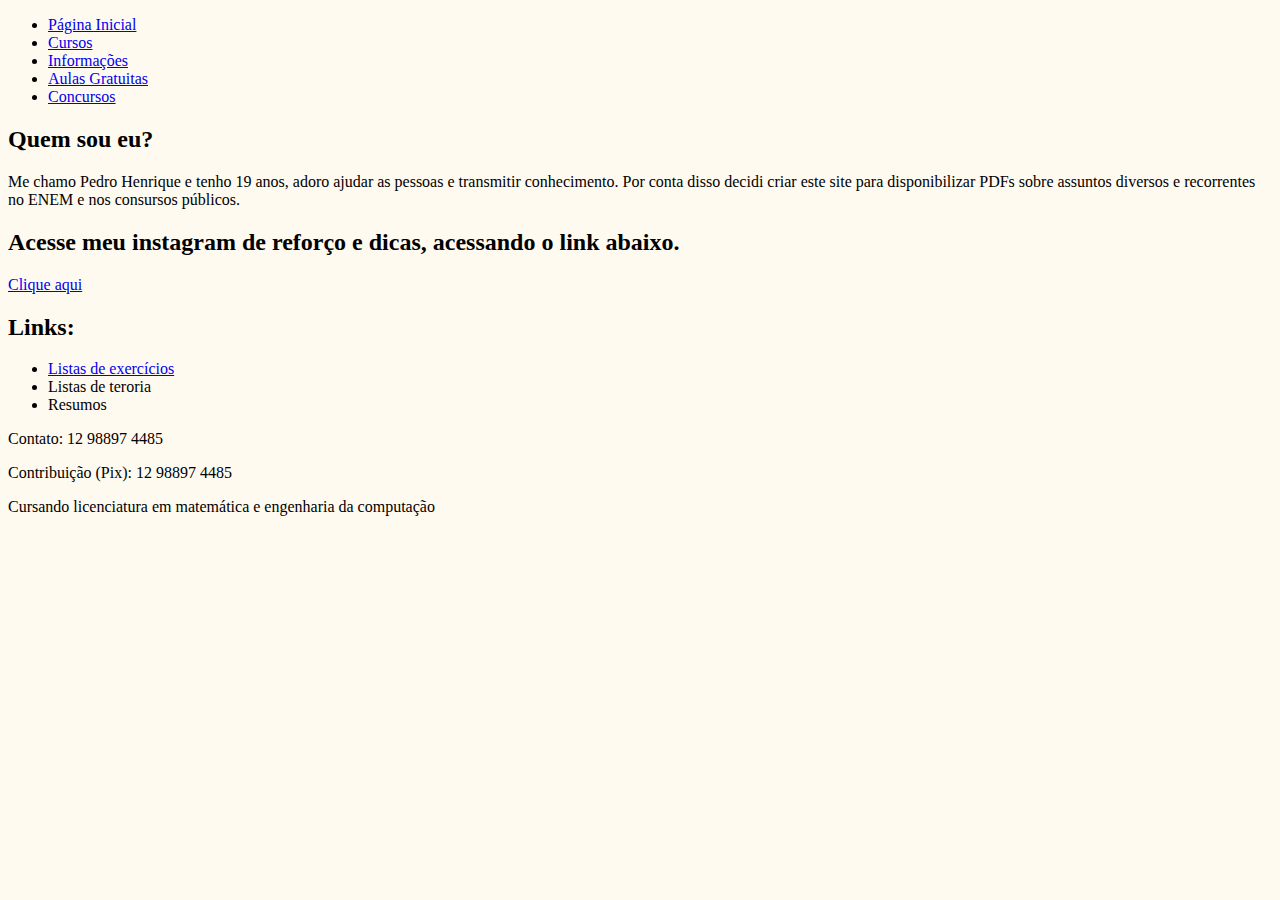
==== index.html @ fb55d190 "Index Upload" ====
<!DOCTYPE html>
<html lang="pt-br">
<head>
    <meta charset="UTF-8">
    <title> Matemática em PDF</title>
    <link rel= "stylesheet" href="Estilo.css">
</head>
<body class="title" bgcolor="#FFFAF0">

    <div class="centralizar"> 

        <header>
            <div class="painel">
            </div>
            <div>
                <nav id="menu" >
                <ul>
                    <li><a href="#">Página Inicial</a></li>
                    <li><a href="#">Cursos</a></li>
                    <li><a href="#">Informações</a></li>
                    <li><a href="#">Aulas Gratuitas</a></li>
                    <li><a href="#">Concursos</a></li>
        
                </ul>
                </nav>
            </div>
       
        </header>

        <section> 
        
            <h2> Quem sou eu? </h2>

            <p> 
                Me chamo Pedro Henrique e tenho 19 anos, adoro ajudar as pessoas e transmitir conhecimento. Por conta disso decidi criar este site para disponibilizar PDFs sobre assuntos diversos e recorrentes no ENEM e nos consursos públicos.
            </p>
            <div class="imagem_2"></div>

            <h2> Acesse meu instagram de reforço e dicas, acessando o link abaixo. </h2>
            <p>
                <a href="https://www.instagram.com/reforcocomphj/?hl=pt-br" target="_blank" class="Opcao"> Clique aqui </a>
            </p>

            <h2> Links: </h2>
            
            <nav>
                <ul class="Opcao">
                <li><a href="https://pedrinho1247.github.io/site/P%C3%A1gina_2.html">Listas de exercícios</a></li> 
                <li> Listas de teroria </li>
                <li> Resumos </li>
                </ul>
            </nav>
        
        </section> 
        
        <footer> 
            <p> Contato: 12 98897 4485</p>
            <p> Contribuição (Pix): 12 98897 4485</p>
            <p> Cursando licenciatura em matemática e engenharia da computação </p> 
        </footer>
    </div>
   
</body>
</html>
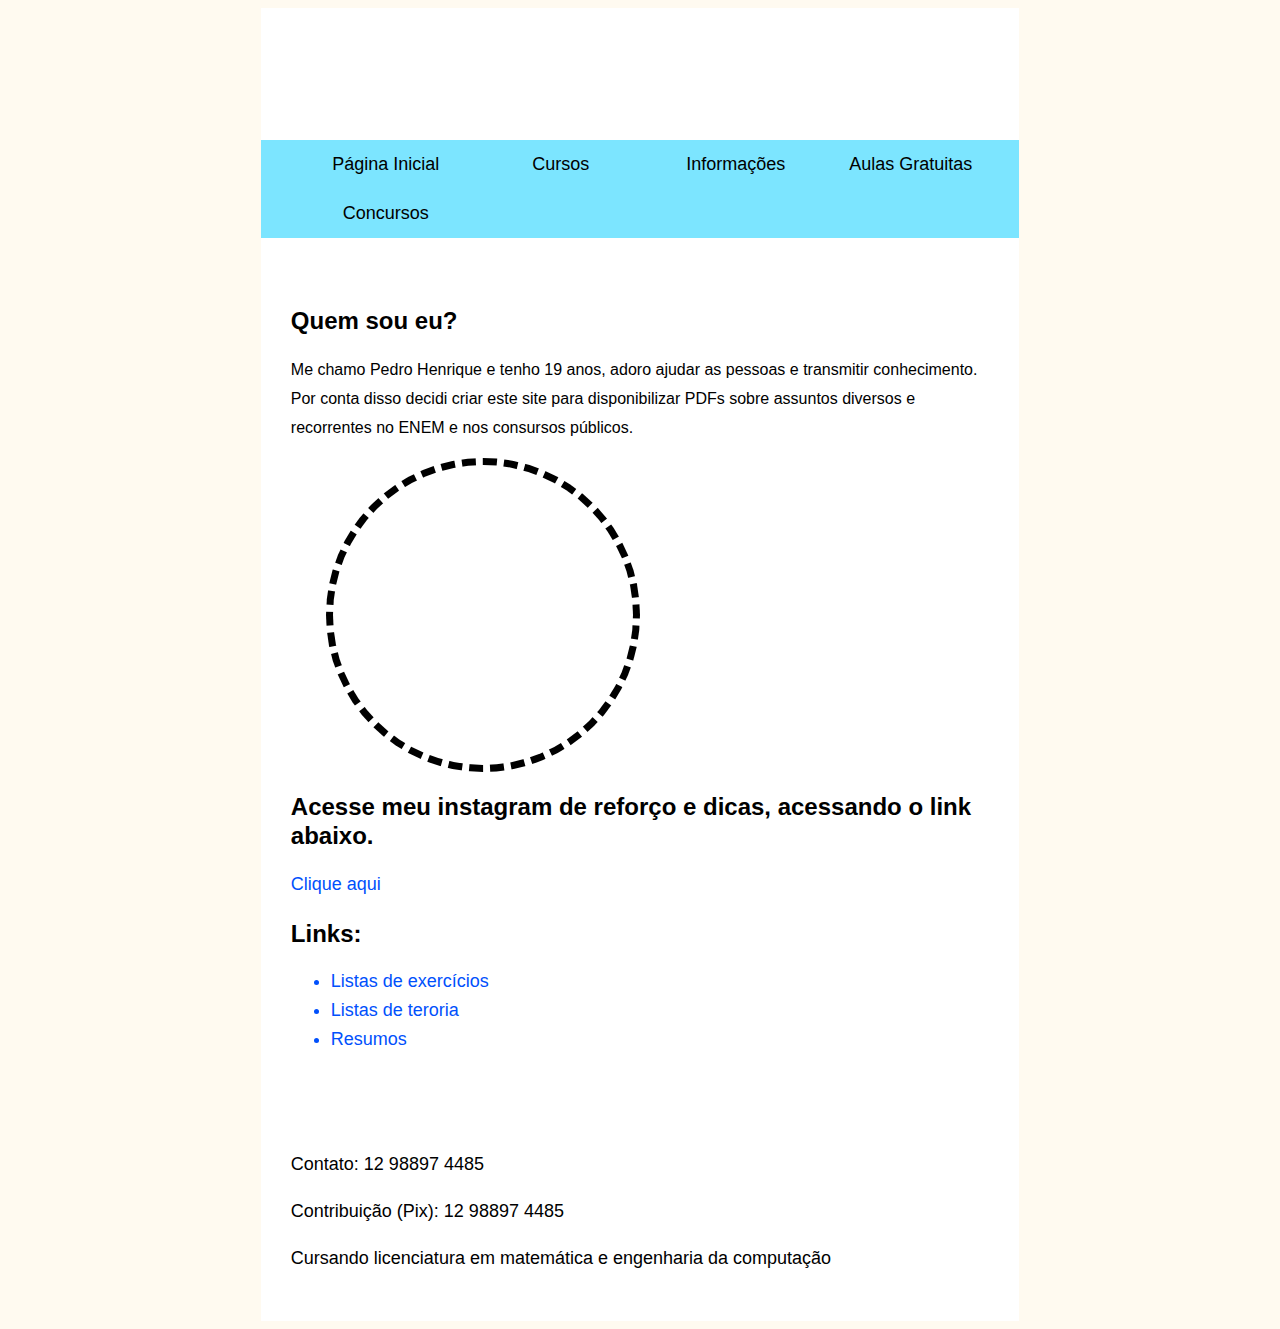
==== commit 7cf93004: "Update index.html" ====
--- a/index.html
+++ b/index.html
@@ -45,7 +45,7 @@
             
             <nav>
                 <ul class="Opcao">
-                <li><a href="https://pedrinho1247.github.io/site/P%C3%A1gina_2.html">Listas de exercícios</a></li> 
+                <li><a href="https://pedrinho1247.github.io/site/P%C3%A1gina_2.html" target="_blank" class="Opcao">Listas de exercícios</a></li> 
                 <li> Listas de teroria </li>
                 <li> Resumos </li>
                 </ul>
@@ -61,4 +61,4 @@
     </div>
    
 </body>
-</html>+</html>
--- a/Estilo.css
+++ b/Estilo.css
@@ -0,0 +1,114 @@
+ .title, .e {
+    font-family: Verdana, Geneva, Tahoma, sans-serif; 
+    line-height: 29px;
+}
+
+footer{
+    font-family: Verdana, Geneva, Tahoma, sans-serif; 
+    line-height: 29px;
+    font-size: 18px;
+    padding: 30px;}
+
+.b {
+    color: rgb(71, 68, 250);
+    font-size: 18px;
+}
+
+section{
+    font-family: Verdana, Geneva, Tahoma, sans-serif; 
+    line-height: 29px;
+    padding: 30px;
+
+}
+
+h2{
+    font-family: Verdana, Geneva, Tahoma, sans-serif; 
+    line-height: 29px;
+}
+
+.Opcao{
+    color: rgb(0, 80, 252);font-size: 18px; 
+    text-decoration: none;
+    
+}
+
+.e {
+    color: rgb(255, 0, 0);
+    margin-left: 12%;
+    margin-top: 1%;
+}
+
+.f{
+    color: rgb(255, 0, 0);
+    margin-left: 12%;
+    margin-top: 1%;
+}
+
+.button {
+    background-color: #4CAF50;
+    border: none;
+    color: white;
+    padding: 15px 32px;
+    text-align: center;
+    text-decoration: none;
+    display: inline-block;
+    font-size: 16px;
+    margin: 15px 15px;
+    cursor: pointer;
+}
+
+#menu ul{
+    background-color: rgb(124, 229, 255);
+    font-size: 18px;
+    margin-top: 2px;
+    
+}
+
+#menu ul li{
+    display: inline;
+}
+
+#menu ul li a{
+    color: black;
+    display: inline-block;
+    text-decoration: none;
+    padding: 10px;
+    font-family: Arial, Helvetica, sans-serif;
+    transition: background .4s;
+    width: 150px;
+    text-align: center;
+}
+
+#menu ul li a:hover{
+    background-color: rgb(0, 180, 141);
+    color: #ffffff;
+}
+
+.logo{
+    padding: auto;
+    background-color: rgb(43, 86, 226);
+}
+
+.painel{
+    width: auto;
+    height: 130px;
+    background-image:url(https://files.nsctotal.com.br/s3fs-public/styles/paragraph_image_style/public/graphql-upload-files/matematica_0.jpg?lvC2HPWNgBxbzWH1pyS7afOuf_4NMBMC&itok=wZFQNzos)
+}
+
+.centralizar{
+    margin: auto;
+    width: 60%;
+    height: auto;
+    text-align: left;
+    background-color: #ffffff;
+}
+
+.imagem_2{
+    width: 300px;
+    height: 300px;
+    background-image: url(https://static-cdn.jtvnw.net/jtv_user_pictures/e72446365f1fa393-profile_image-300x300.png);
+    border-radius: 100%;
+    border-width: 7px;
+  	border-style:dashed;
+    margin-left: 5%;
+}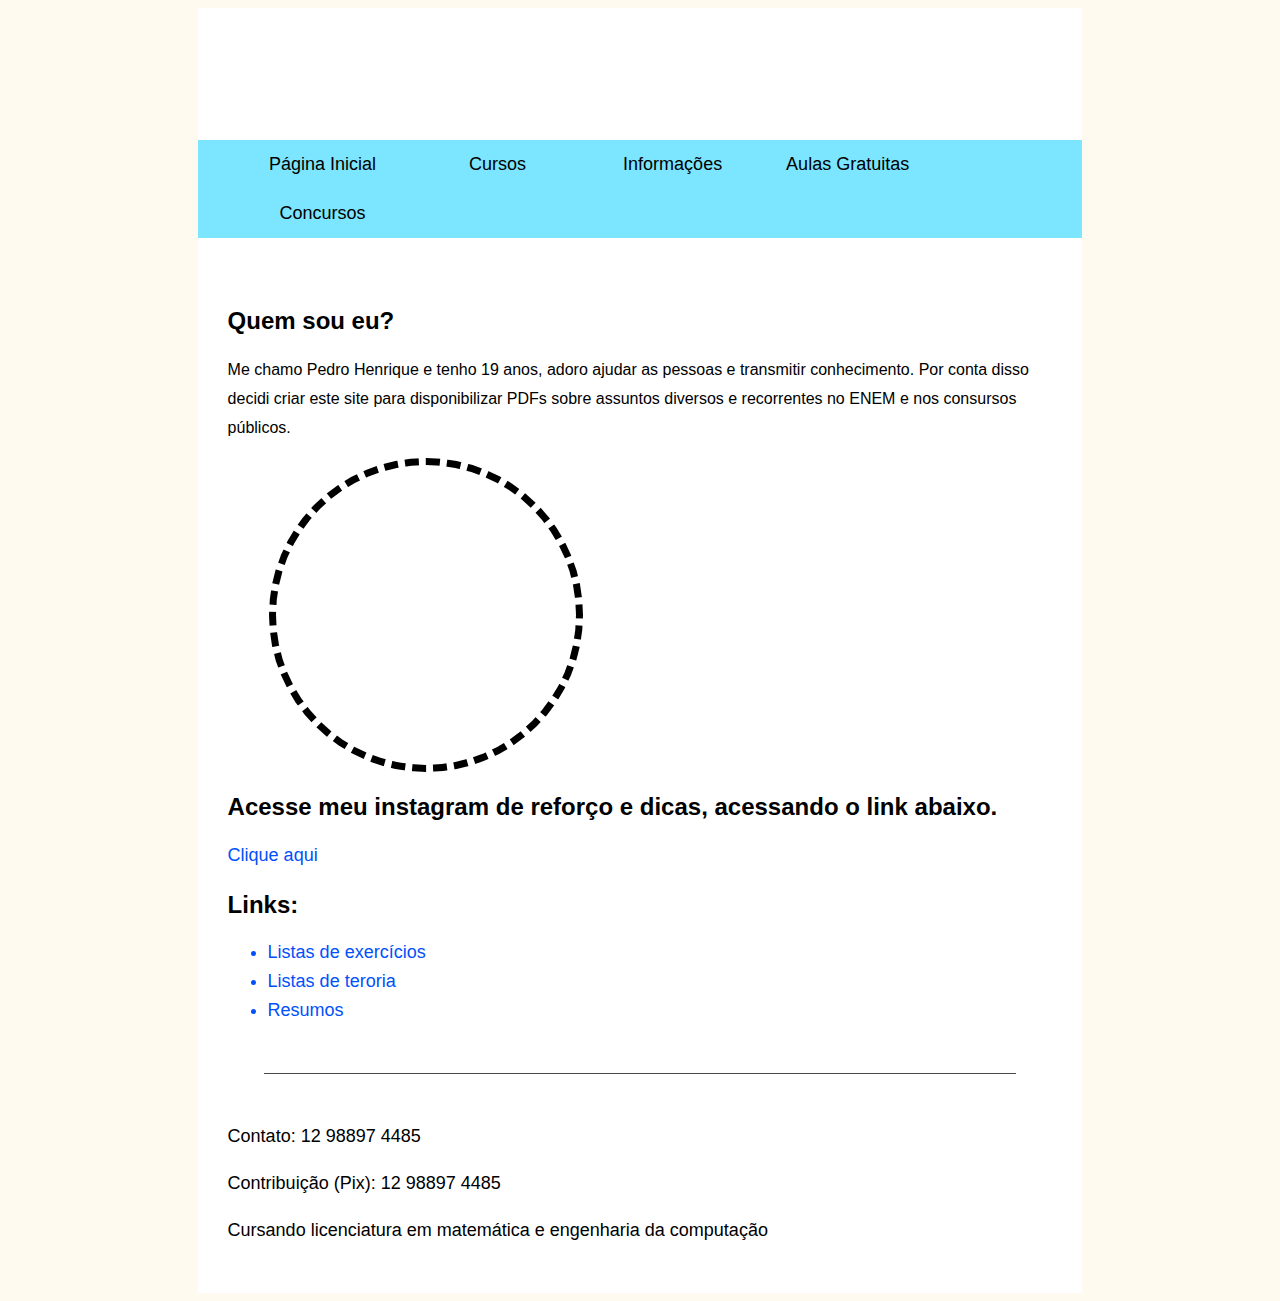
==== commit c67b35e9: "Update" ====
--- a/index.html
+++ b/index.html
@@ -19,7 +19,7 @@
                     <li><a href="#">Cursos</a></li>
                     <li><a href="#">Informações</a></li>
                     <li><a href="#">Aulas Gratuitas</a></li>
-                    <li><a href="#">Concursos</a></li>
+                    <li><a href="https://pedrinho1247.github.io/site/P%C3%A1gina_3.html">Concursos</a></li>
         
                 </ul>
                 </nav>
@@ -45,13 +45,15 @@
             
             <nav>
                 <ul class="Opcao">
-                <li><a href="https://pedrinho1247.github.io/site/P%C3%A1gina_2.html" target="_blank" class="Opcao">Listas de exercícios</a></li> 
+                <li><a href="https://pedrinho1247.github.io/site/P%C3%A1gina_2.html" class="Opcao">Listas de exercícios</a></li> 
                 <li> Listas de teroria </li>
                 <li> Resumos </li>
                 </ul>
             </nav>
         
         </section> 
+
+        <div id="linha"> </div>
         
         <footer> 
             <p> Contato: 12 98897 4485</p>
--- a/Estilo.css
+++ b/Estilo.css
@@ -111,4 +111,50 @@
     border-width: 7px;
   	border-style:dashed;
     margin-left: 5%;
+    margin-top: auto;
+}
+
+@media screen and (max-width: 1440px){
+    .centralizar{
+        margin: auto;
+        width: 70%;
+        height: auto;
+        text-align: left;
+        background-color: #ffffff;
+    }
+}
+
+@media screen and (max-width: 1024px) {
+    .centralizar{
+        margin: auto;
+        width: 100%;
+        height: auto;
+        text-align: left;
+        background-color: #ffffff;
+    }
+}
+
+@media screen and (max-width: 375px) {
+    .centralizar{
+        margin: auto;
+        width: 10%;
+        height: auto;
+        text-align: left;
+        background-color: #ffffff;
+    }
+}
+
+.lista{
+    color: rgb(255, 0, 0);
+}
+
+.lista_1{
+    color: rgb(0, 26, 255);
+}
+
+#linha{
+   height: 1px;
+   width: 85%;
+   margin: auto;
+   background-color: rgb(73, 73, 73); 
 }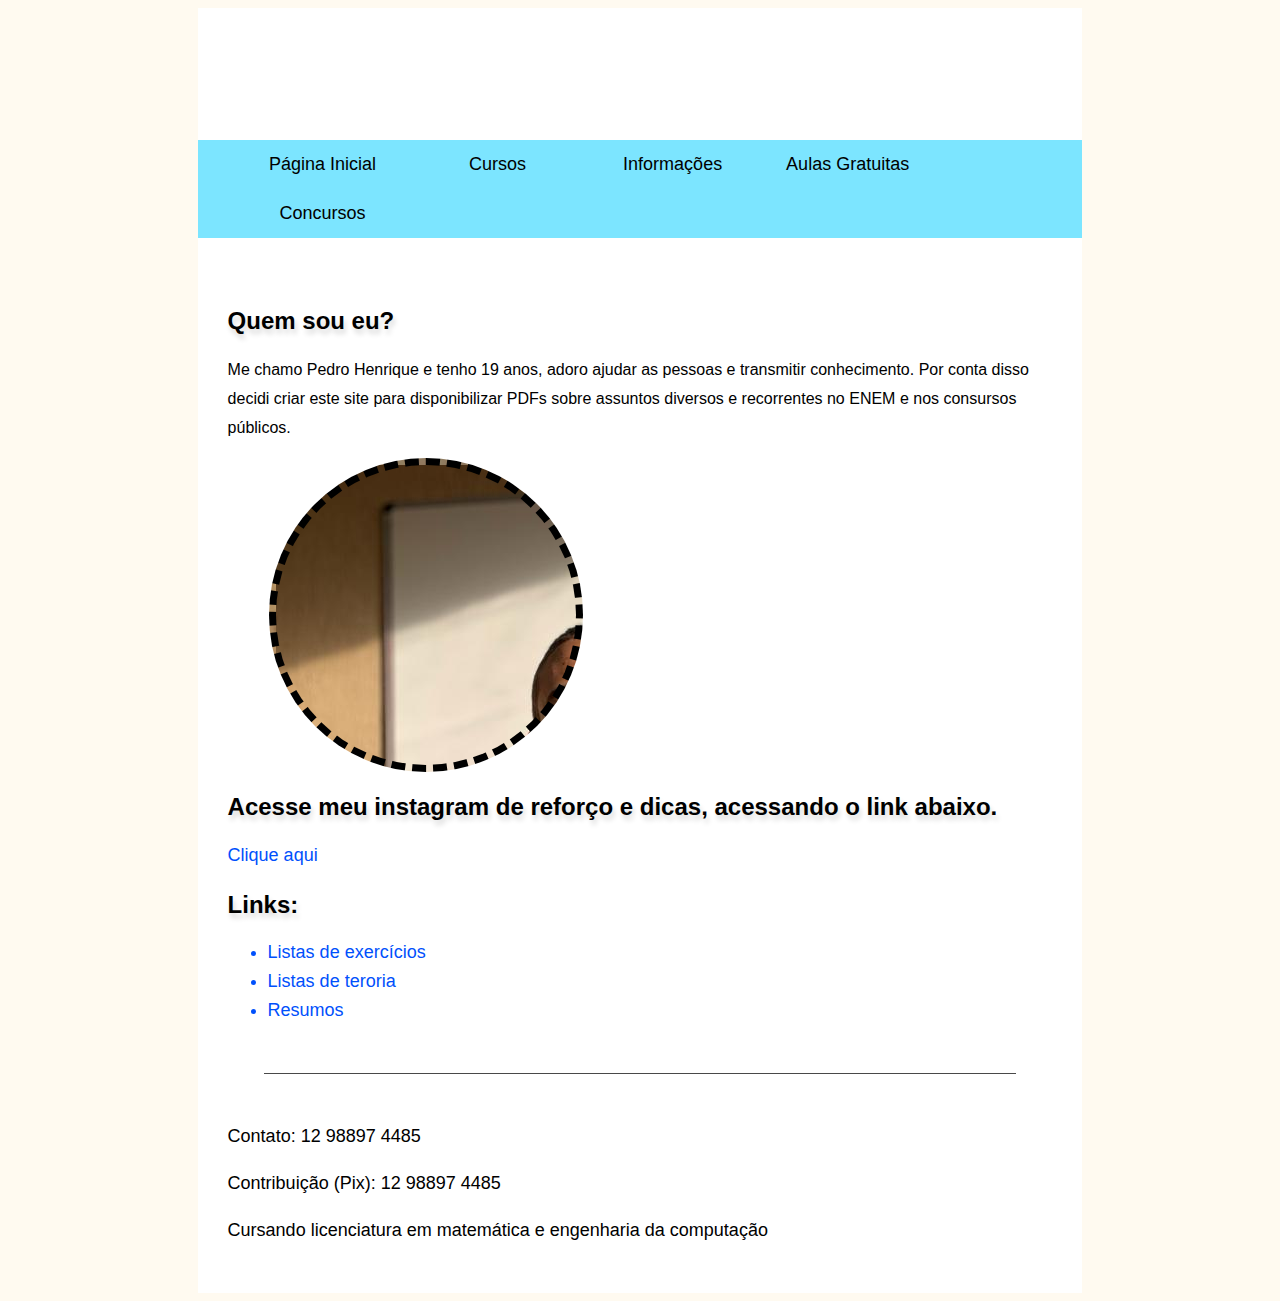
==== commit 06c1cd33: "Imagem" ====
--- a/index.html
+++ b/index.html
@@ -35,7 +35,7 @@
                 Me chamo Pedro Henrique e tenho 19 anos, adoro ajudar as pessoas e transmitir conhecimento. Por conta disso decidi criar este site para disponibilizar PDFs sobre assuntos diversos e recorrentes no ENEM e nos consursos públicos.
             </p>
             <div class="imagem_2"></div>
-
+            
             <h2> Acesse meu instagram de reforço e dicas, acessando o link abaixo. </h2>
             <p>
                 <a href="https://www.instagram.com/reforcocomphj/?hl=pt-br" target="_blank" class="Opcao"> Clique aqui </a>
--- a/Estilo.css
+++ b/Estilo.css
@@ -24,6 +24,7 @@
 h2{
     font-family: Verdana, Geneva, Tahoma, sans-serif; 
     line-height: 29px;
+    text-shadow: 2px 5px 5px #dbdbdb;
 }
 
 .Opcao{
@@ -106,7 +107,7 @@
 .imagem_2{
     width: 300px;
     height: 300px;
-    background-image: url(https://static-cdn.jtvnw.net/jtv_user_pictures/e72446365f1fa393-profile_image-300x300.png);
+    background-image: url("WhatsApp Image 2022-08-02 at 09.02.42.jpeg");
     border-radius: 100%;
     border-width: 7px;
   	border-style:dashed;
@@ -157,4 +158,9 @@
    width: 85%;
    margin: auto;
    background-color: rgb(73, 73, 73); 
+}
+
+#edital{
+    color: rgb(0, 26, 255);font-size: 16px; 
+    text-decoration: none;
 }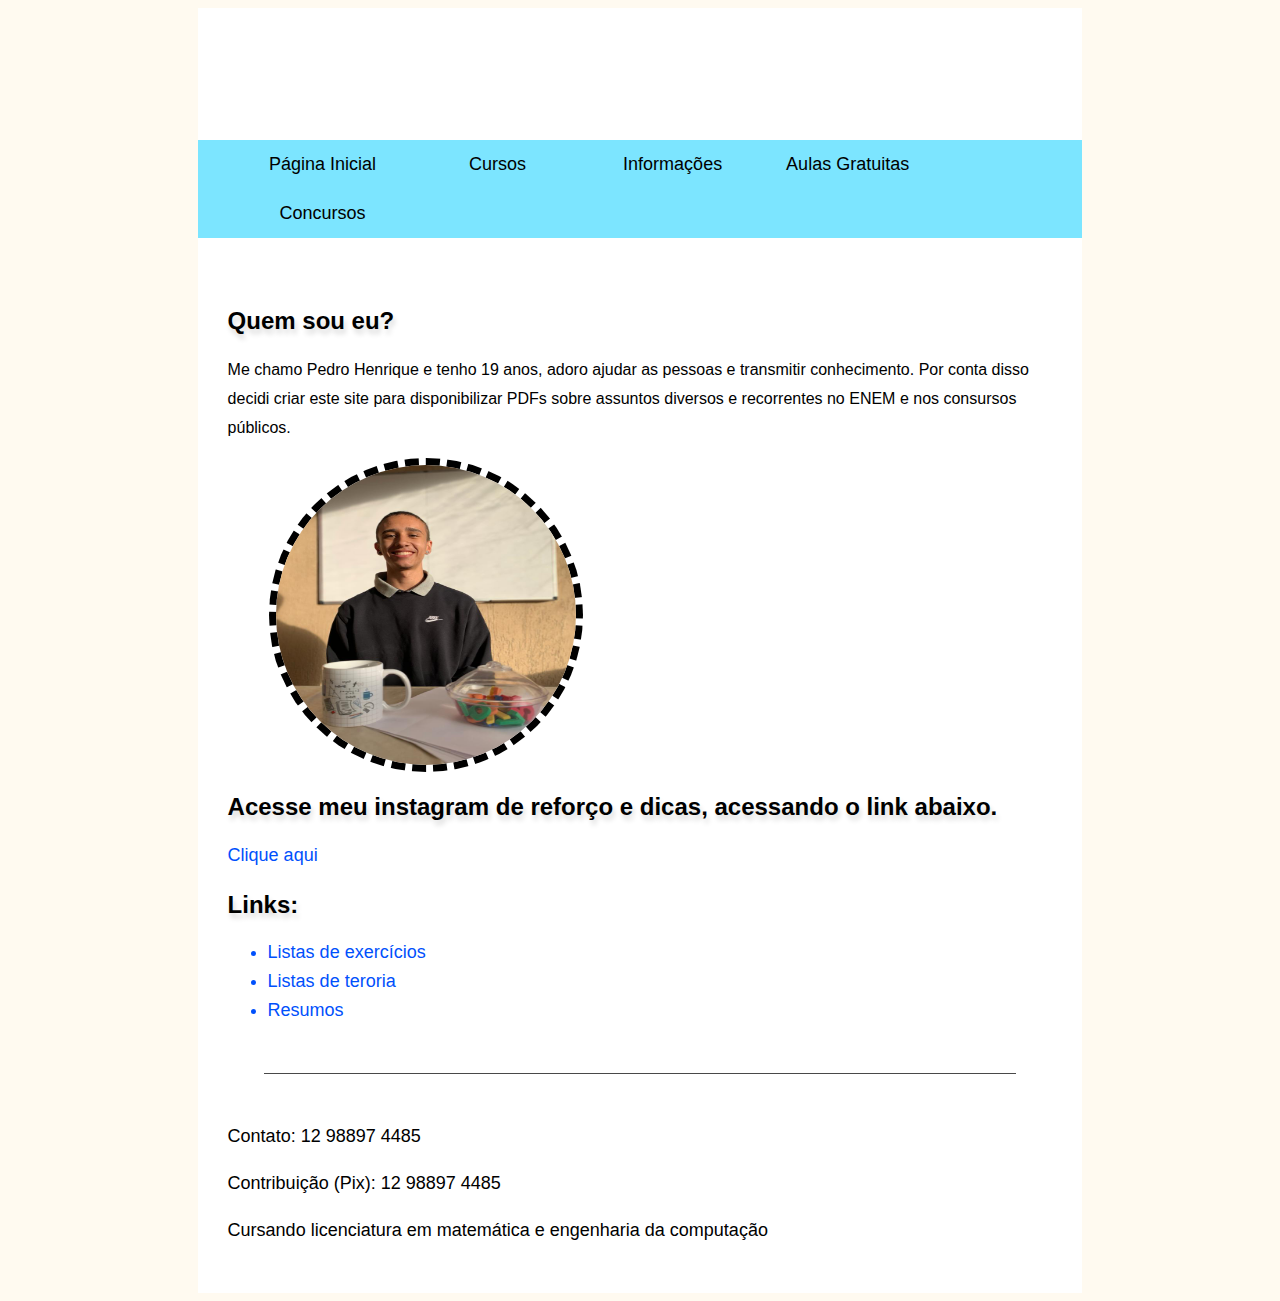
==== commit 8a428d1f: "update" ====
--- a/index.html
+++ b/index.html
@@ -34,7 +34,9 @@
             <p> 
                 Me chamo Pedro Henrique e tenho 19 anos, adoro ajudar as pessoas e transmitir conhecimento. Por conta disso decidi criar este site para disponibilizar PDFs sobre assuntos diversos e recorrentes no ENEM e nos consursos públicos.
             </p>
-            <div class="imagem_2"></div>
+            <div class="imagem_2">
+                <img src="WhatsApp Image 2022-08-02 at 09.02.42.jpeg" id="img_redonda">
+            </div>
             
             <h2> Acesse meu instagram de reforço e dicas, acessando o link abaixo. </h2>
             <p>
--- a/Estilo.css
+++ b/Estilo.css
@@ -107,12 +107,17 @@
 .imagem_2{
     width: 300px;
     height: 300px;
-    background-image: url("WhatsApp Image 2022-08-02 at 09.02.42.jpeg");
     border-radius: 100%;
     border-width: 7px;
   	border-style:dashed;
     margin-left: 5%;
     margin-top: auto;
+}
+
+#img_redonda{
+    width: 300px;
+    height: 300px;
+    border-radius: 100%;
 }
 
 @media screen and (max-width: 1440px){
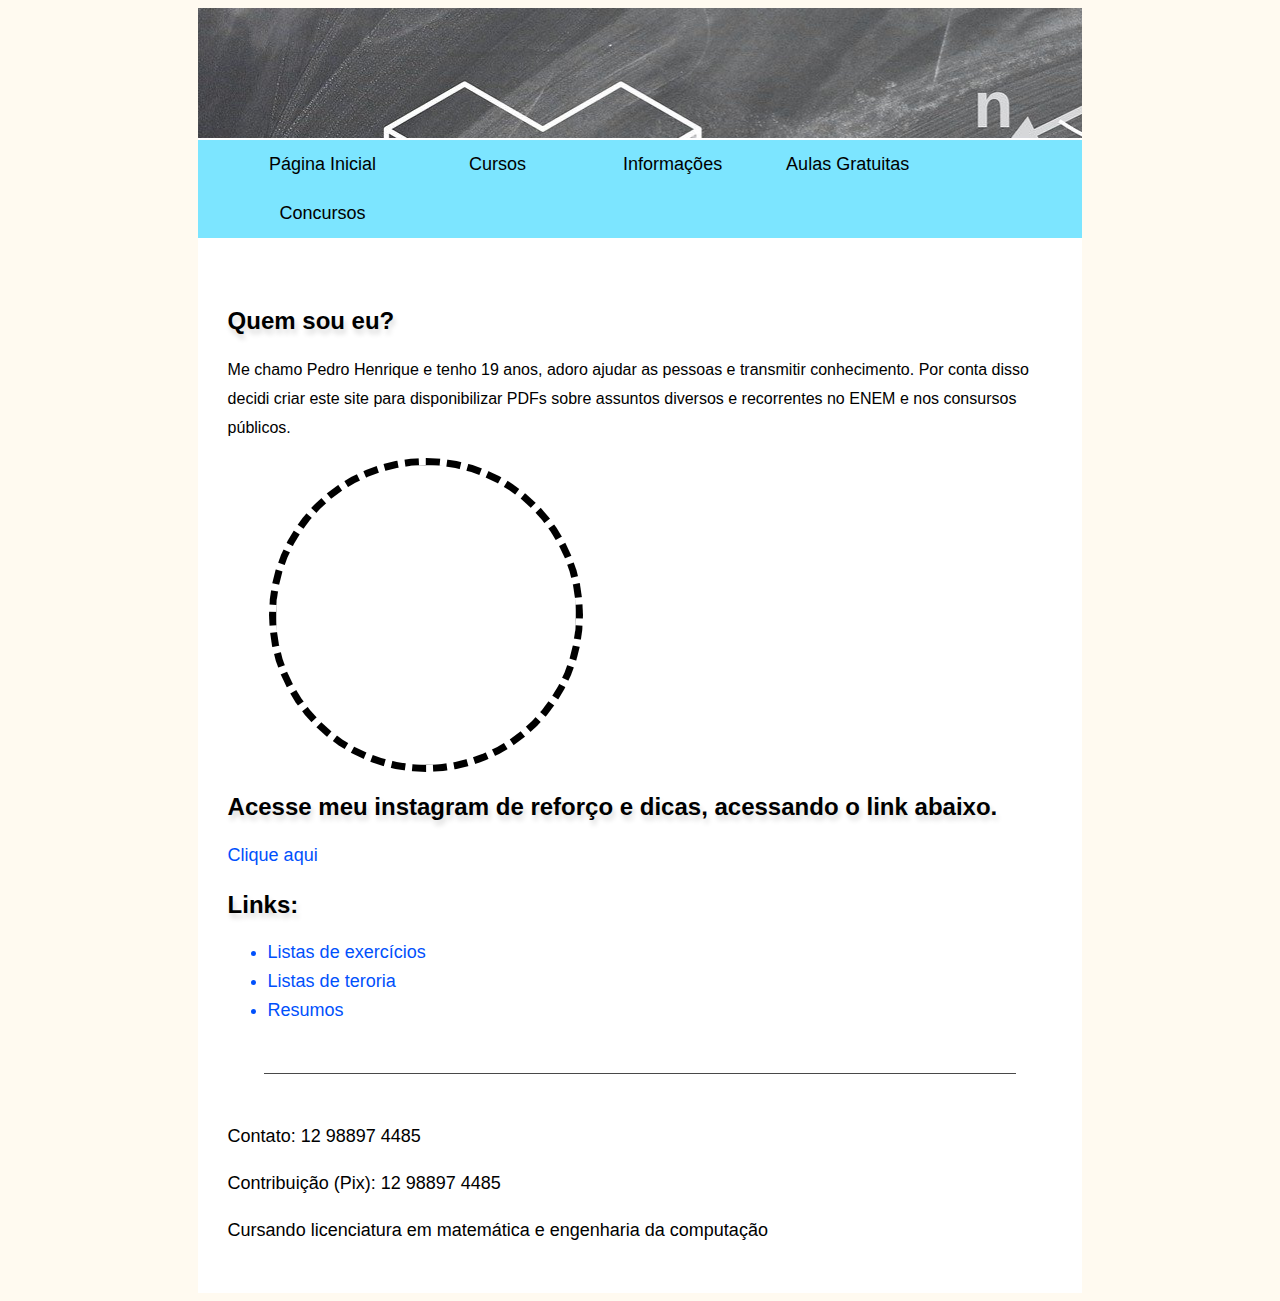
==== commit efe5c96a: "Update" ====
--- a/index.html
+++ b/index.html
@@ -35,7 +35,7 @@
                 Me chamo Pedro Henrique e tenho 19 anos, adoro ajudar as pessoas e transmitir conhecimento. Por conta disso decidi criar este site para disponibilizar PDFs sobre assuntos diversos e recorrentes no ENEM e nos consursos públicos.
             </p>
             <div class="imagem_2">
-                <img src="WhatsApp Image 2022-08-02 at 09.02.42.jpeg" id="img_redonda">
+                <img src="#" id="img_redonda">
             </div>
             
             <h2> Acesse meu instagram de reforço e dicas, acessando o link abaixo. </h2>
--- a/Estilo.css
+++ b/Estilo.css
@@ -93,8 +93,8 @@
 .painel{
     width: auto;
     height: 130px;
-    background-image:url(https://files.nsctotal.com.br/s3fs-public/styles/paragraph_image_style/public/graphql-upload-files/matematica_0.jpg?lvC2HPWNgBxbzWH1pyS7afOuf_4NMBMC&itok=wZFQNzos)
-}
+    background-image:url(geometry-g1d05671bc_1920.jpg);
+    }
 
 .centralizar{
     margin: auto;
